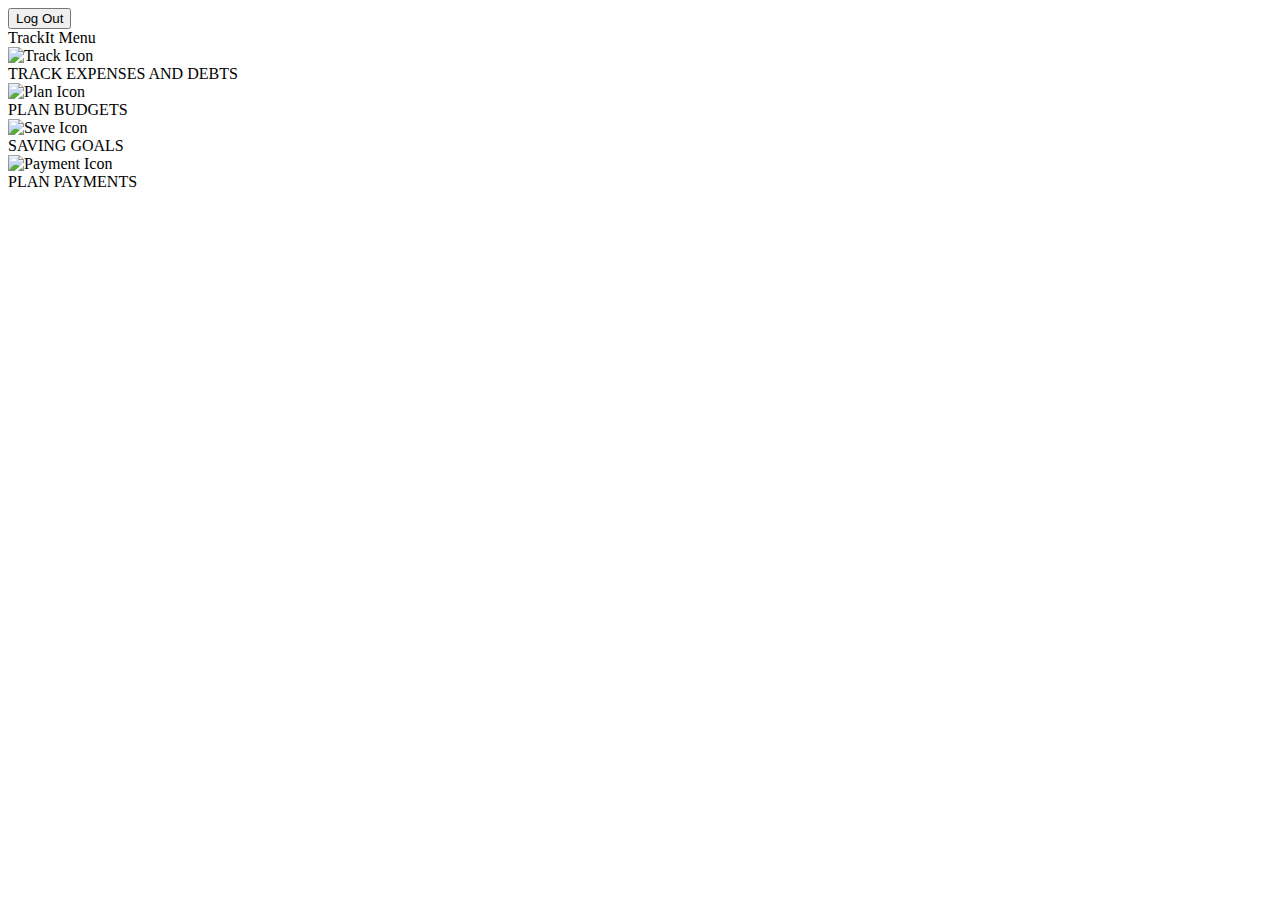
==== html/menu.html @ abd54522 "Update menu.html" ====
<?php
session_start(); // Start or resume the session

// Check if the user is authenticated
if (!isset($_SESSION['user_authenticated']) || $_SESSION['user_authenticated'] !== true) {
    header("Location: https://127.0.0.1/Trackit-HTML-CSS-/html/index.html"); // Redirect to the login page if not authenticated
    exit;
}

// Display a welcome message with the username
echo "Welcome, " . $_SESSION['username'] . "!";
?>

<!DOCTYPE html>
<html lang="en">
  <head>
    <meta charset="UTF-8" />
    <meta name="viewport" content="width=device-width, initial-scale=1.0" />
    <title>TrackIt Menu</title>
    <link rel="stylesheet" type="text/css" href="https://127.0.0.1/Trackit-HTML-CSS-/css/menu.css" />
  </head>
  <body>

    <form action="https://127.0.0.1/TrackIt-HTML-CSS-/logout.php" method="POST">
      <button type="submit" name="logout" id="logout" class="button" formmethod="POST">Log Out</button>
    </form>
    

    <div class="whole">
      <div id="title_view">TrackIt Menu</div>
      <div class="cards">
        <div class="card card1" id="card1">
          <img src="assets/img/track.png" alt="Track Icon">
          <div class="card-text">TRACK EXPENSES AND DEBTS</div>
        </div>
        <div class="card card2">
          <img src="assets/img/plan.png" alt="Plan Icon">
          <div class="card-text">PLAN BUDGETS</div>
        </div>
        <div class="card card3">
          <img src="assets/img/save.png" alt="Save Icon">
          <div class="card-text">SAVING GOALS</div>
        </div>
        <div class="card card4">
          <img src="assets/img/payment.png" alt="Payment Icon">
          <div class="card-text">PLAN PAYMENTS</div>
        </div>
      </div>
    </div>

    <script>
      document.getElementById("card1").addEventListener("click", function() {
        // Redirect to the second HTML file
        window.location.href = "https://127.0.0.1/TrackIt-HTML-CSS-/html/track.html";
      });
    </script>
  </body>
</html>
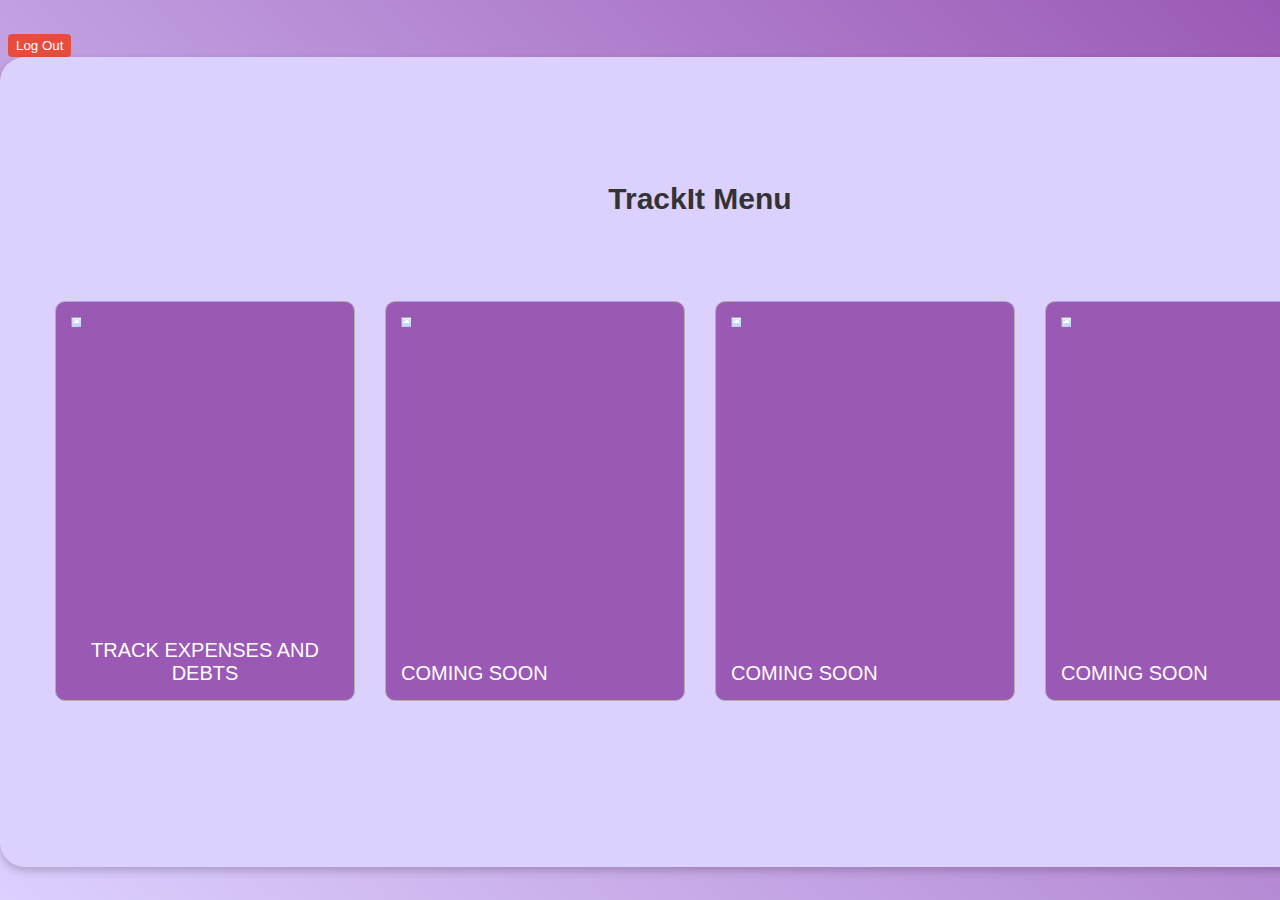
==== commit 47cc2d00: "feat: plan b ikuzo" ====
--- a/html/menu.html
+++ b/html/menu.html
@@ -17,42 +17,36 @@
     <meta charset="UTF-8" />
     <meta name="viewport" content="width=device-width, initial-scale=1.0" />
     <title>TrackIt Menu</title>
-    <link rel="stylesheet" type="text/css" href="https://127.0.0.1/Trackit-HTML-CSS-/css/menu.css" />
+    <!-- <link rel="stylesheet" type="text/css" href="https://127.0.0.1/Trackit-HTML-CSS-/css/menu.css" /> -->
+    <link rel="stylesheet" type="text/css" href="/css/menu.css" />
   </head>
   <body>
 
     <form action="https://127.0.0.1/TrackIt-HTML-CSS-/logout.php" method="POST">
-      <button type="submit" name="logout" id="logout" class="button" formmethod="POST">Log Out</button>
+      <button type="submit" name="logout" id="logout" class="button logOut" formmethod="POST">Log Out</button>
     </form>
     
 
     <div class="whole">
       <div id="title_view">TrackIt Menu</div>
       <div class="cards">
-        <div class="card card1" id="card1">
-          <img src="assets/img/track.png" alt="Track Icon">
+        <div class="card card1">
+          <img src="track.png" alt="Track Icon" />
           <div class="card-text">TRACK EXPENSES AND DEBTS</div>
         </div>
         <div class="card card2">
-          <img src="assets/img/plan.png" alt="Plan Icon">
-          <div class="card-text">PLAN BUDGETS</div>
+          <img src="plan.png" alt="Plan Icon" />
+          <div class="card-text">COMING SOON</div>
         </div>
         <div class="card card3">
-          <img src="assets/img/save.png" alt="Save Icon">
-          <div class="card-text">SAVING GOALS</div>
+          <img src="save.png" alt="Save Icon" />
+          <div class="card-text">COMING SOON</div>
         </div>
         <div class="card card4">
-          <img src="assets/img/payment.png" alt="Payment Icon">
-          <div class="card-text">PLAN PAYMENTS</div>
+          <img src="plan.png" alt="Plan Icon" />
+          <div class="card-text">COMING SOON</div>
         </div>
       </div>
     </div>
-
-    <script>
-      document.getElementById("card1").addEventListener("click", function() {
-        // Redirect to the second HTML file
-        window.location.href = "https://127.0.0.1/TrackIt-HTML-CSS-/html/track.html";
-      });
-    </script>
   </body>
 </html>
--- a/css/menu.css
+++ b/css/menu.css
@@ -0,0 +1,96 @@
+body {
+  font-family: Arial, sans-serif;
+  background-color: #f0f0f0;
+  margin: 0;
+  padding: 0;
+  display: flex;
+  flex-direction: column;
+  justify-content: center;
+  width: 100vw;
+  height: 100vh;
+  background: linear-gradient(45deg, #dcd0ff, #9b59b6);
+}
+
+.logOut {
+  background-color: #e74c3c;
+  border: none;
+  border-radius: 4px;
+  color: #fff;
+  cursor: pointer;
+  padding: 4px 8px;
+  margin-left: 8px;
+  
+}
+
+.glass{
+    background: linear-gradient(225deg, rgba(155, 89, 182, 0.4), rgba(220, 208, 255, 0.4));
+    backdrop-filter: blur(8px);
+}
+
+#title_view {
+  text-align: center;
+  font-weight: bold;
+  font-size: 30px;
+  margin-top: 20px;
+  color: #333333;
+}
+
+.whole {
+    display: flex;
+    flex-direction: column;
+    justify-content: center;
+    border-radius: 25px;
+    align-items: center;
+    background-color: #dcd0ff;
+    height: 90vh; /* 90% of the viewport height */
+    width: 1400px;
+    margin: 0 auto;
+    box-shadow: 0px 4px 8px rgba(0, 0, 0, 0.2);
+  }
+
+.cards {
+  display: flex;
+  flex: row;
+  align-items: center;
+  justify-content: center;
+  margin-top: 75px;
+  width: 100%;
+  margin-bottom: 50px;
+}
+
+.card {
+  width: 300px;
+  height: 400px;
+  display: flex;
+  flex-direction: column;
+  justify-content: space-between;
+  align-items: flex-start;
+  border: 1px solid;
+  border-radius: 10px;
+  border-color: rgb(175, 175, 175);
+  box-sizing: border-box;
+  padding: 15px;
+  cursor: pointer;
+  margin: 10px 15px;
+  background-position: center;
+  background-size: cover;
+  transition: transform 0.5s;
+  background-color: #9b59b6; /* Card background color */
+  color: #fff; /* Text color */
+}
+
+.card img {
+  max-width: 10px;
+  max-height: 10px;
+}
+
+.card-text {
+  text-align: center;
+  margin-top: 8px;
+  font-size: 20px;
+}
+
+.card:hover {
+  background-color: #8e44ad; /* Hover background color */
+  transform: translateY(-5px);
+}
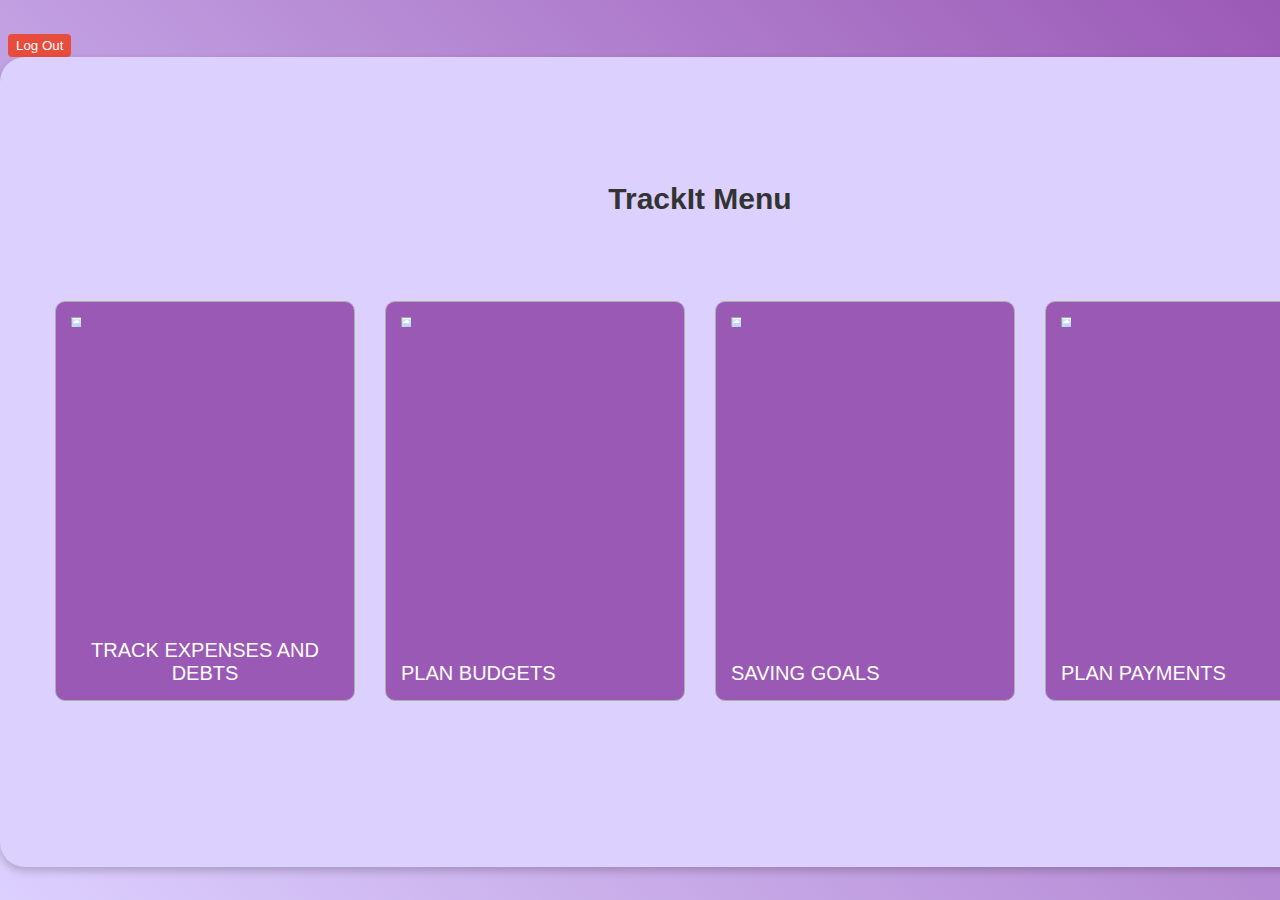
==== commit 886b8be1: "Merge branch 'stage'" ====
--- a/html/menu.html
+++ b/html/menu.html
@@ -30,21 +30,21 @@
     <div class="whole">
       <div id="title_view">TrackIt Menu</div>
       <div class="cards">
-        <div class="card card1">
-          <img src="track.png" alt="Track Icon" />
+        <div class="card card1" id="card1">
+          <img src="assets/img/track.png" alt="Track Icon">
           <div class="card-text">TRACK EXPENSES AND DEBTS</div>
         </div>
         <div class="card card2">
-          <img src="plan.png" alt="Plan Icon" />
-          <div class="card-text">COMING SOON</div>
+          <img src="assets/img/plan.png" alt="Plan Icon">
+          <div class="card-text">PLAN BUDGETS</div>
         </div>
         <div class="card card3">
-          <img src="save.png" alt="Save Icon" />
-          <div class="card-text">COMING SOON</div>
+          <img src="assets/img/save.png" alt="Save Icon">
+          <div class="card-text">SAVING GOALS</div>
         </div>
         <div class="card card4">
-          <img src="plan.png" alt="Plan Icon" />
-          <div class="card-text">COMING SOON</div>
+          <img src="assets/img/payment.png" alt="Payment Icon">
+          <div class="card-text">PLAN PAYMENTS</div>
         </div>
       </div>
     </div>
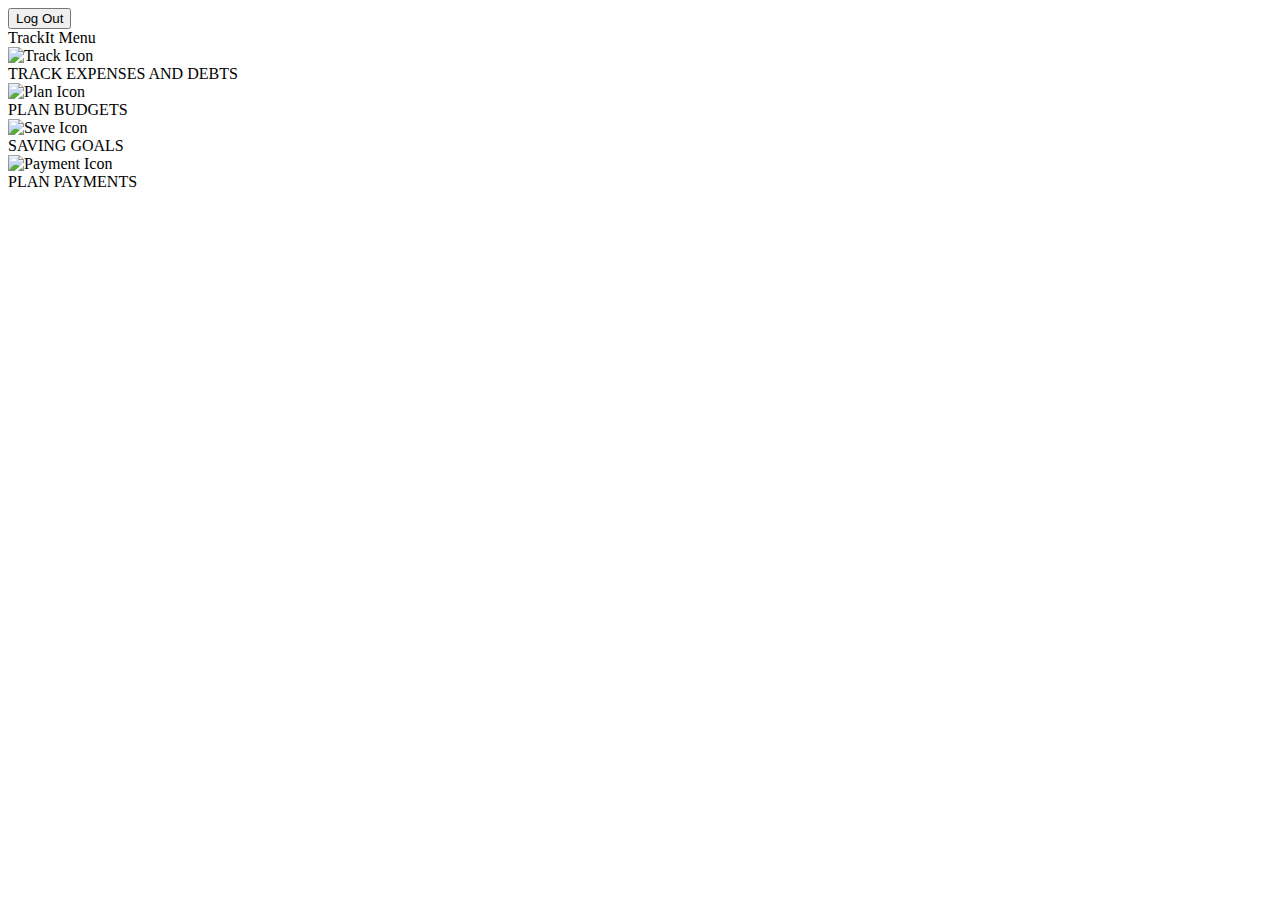
==== commit 48a92d9b: "fixed css not loading" ====
--- a/html/menu.html
+++ b/html/menu.html
@@ -18,7 +18,7 @@
     <meta name="viewport" content="width=device-width, initial-scale=1.0" />
     <title>TrackIt Menu</title>
     <!-- <link rel="stylesheet" type="text/css" href="https://127.0.0.1/Trackit-HTML-CSS-/css/menu.css" /> -->
-    <link rel="stylesheet" type="text/css" href="/css/menu.css" />
+    <link rel="stylesheet" type="text/css" href="https://127.0.0.1/TrackIt-HTML-CSS-/css/menu.css" />
   </head>
   <body>
 
@@ -35,15 +35,15 @@
           <div class="card-text">TRACK EXPENSES AND DEBTS</div>
         </div>
         <div class="card card2">
-          <img src="assets/img/plan.png" alt="Plan Icon">
+          <img src="https://127.0.0.1/TrackIt-HTML-CSS-assets/img/plan.png" alt="Plan Icon">
           <div class="card-text">PLAN BUDGETS</div>
         </div>
         <div class="card card3">
-          <img src="assets/img/save.png" alt="Save Icon">
+          <img src="https://127.0.0.1/TrackIt-HTML-CSS-assets/img/save.png" alt="Save Icon">
           <div class="card-text">SAVING GOALS</div>
         </div>
         <div class="card card4">
-          <img src="assets/img/payment.png" alt="Payment Icon">
+          <img src="https://127.0.0.1/TrackIt-HTML-CSS-assets/img/payment.png" alt="Payment Icon">
           <div class="card-text">PLAN PAYMENTS</div>
         </div>
       </div>
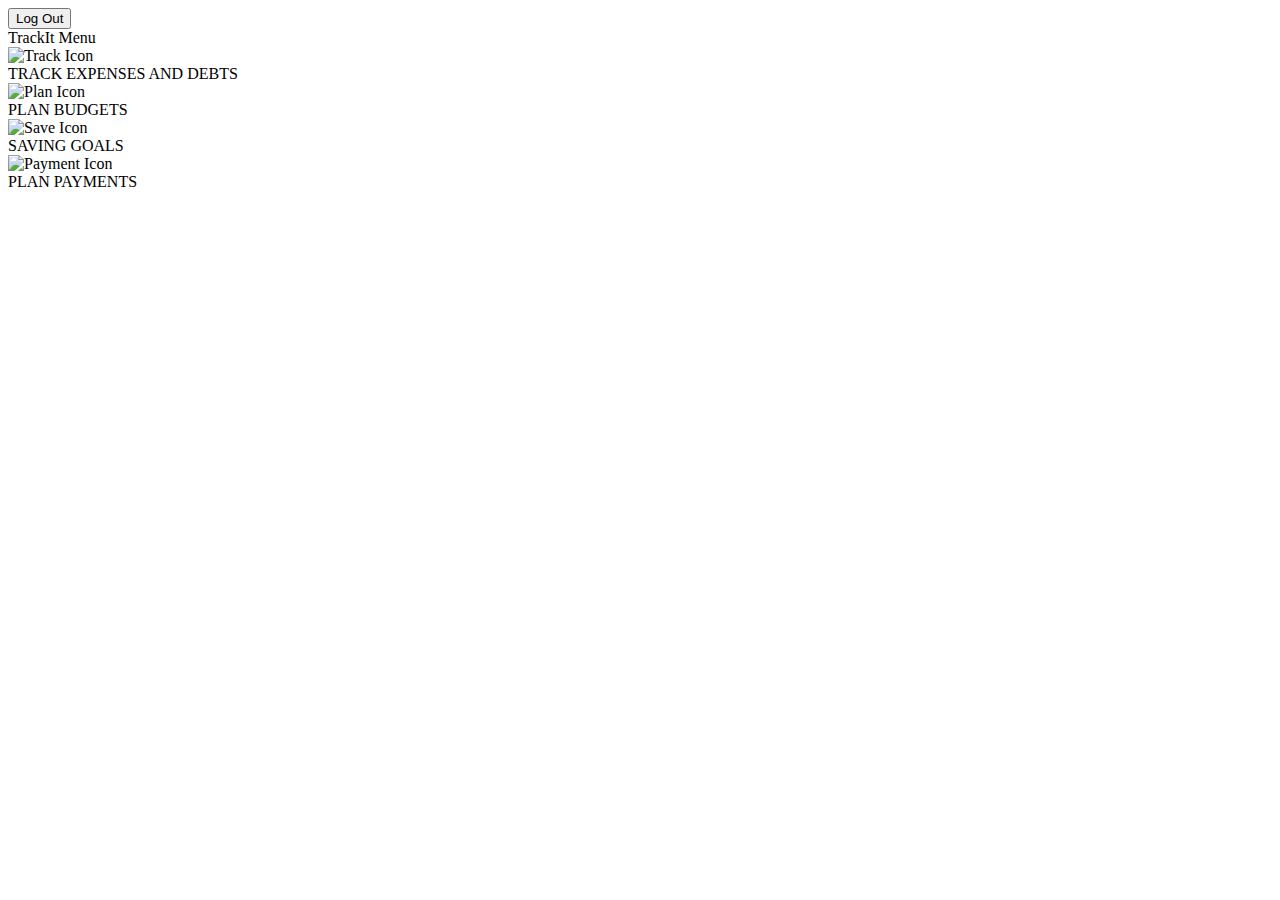
==== commit 72495ebf: "added validation for register.html and fixed img sizes" ====
--- a/html/menu.html
+++ b/html/menu.html
@@ -31,22 +31,29 @@
       <div id="title_view">TrackIt Menu</div>
       <div class="cards">
         <div class="card card1" id="card1">
-          <img src="assets/img/track.png" alt="Track Icon">
+          <img src="https://127.0.0.1/TrackIt-HTML-CSS-/assets/img/track.png" alt="Track Icon" width="250px" height="250px">
           <div class="card-text">TRACK EXPENSES AND DEBTS</div>
         </div>
         <div class="card card2">
-          <img src="https://127.0.0.1/TrackIt-HTML-CSS-assets/img/plan.png" alt="Plan Icon">
+          <img src="https://127.0.0.1/TrackIt-HTML-CSS-/assets/img/plan.png" alt="Plan Icon" width="250px" height="250px">
           <div class="card-text">PLAN BUDGETS</div>
         </div>
         <div class="card card3">
-          <img src="https://127.0.0.1/TrackIt-HTML-CSS-assets/img/save.png" alt="Save Icon">
+          <img src="https://127.0.0.1/TrackIt-HTML-CSS-/assets/img/save.png" alt="Save Icon" width="250px" height="250px">
           <div class="card-text">SAVING GOALS</div>
         </div>
         <div class="card card4">
-          <img src="https://127.0.0.1/TrackIt-HTML-CSS-assets/img/payment.png" alt="Payment Icon">
+          <img src="https://127.0.0.1/TrackIt-HTML-CSS-/assets/img/payment.png" alt="Payment Icon" width="250px" height="250px">
           <div class="card-text">PLAN PAYMENTS</div>
         </div>
       </div>
     </div>
+    <script>
+      // JavaScript code to handle button click event
+      document.getElementById("card1").addEventListener("click", function() {
+        // Redirect to the second HTML file
+        window.location.href = "https://127.0.0.1/TrackIt-HTML-CSS-/html/track.html";
+      });
+    </script>
   </body>
 </html>
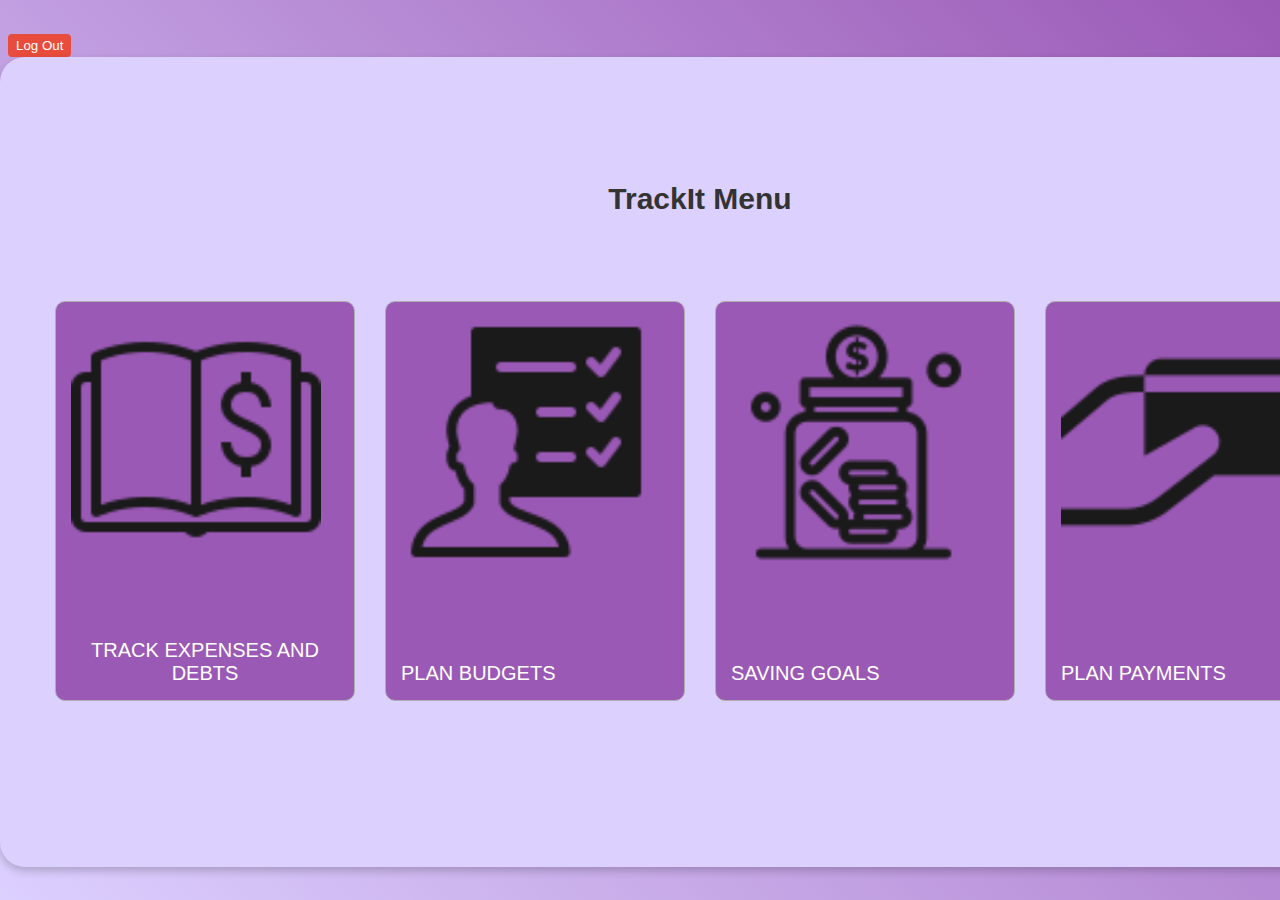
==== commit dee42a63: "backend changes to js" ====
--- a/html/menu.html
+++ b/html/menu.html
@@ -1,28 +1,14 @@
-<?php
-session_start(); // Start or resume the session
-
-// Check if the user is authenticated
-if (!isset($_SESSION['user_authenticated']) || $_SESSION['user_authenticated'] !== true) {
-    header("Location: https://127.0.0.1/Trackit-HTML-CSS-/html/index.html"); // Redirect to the login page if not authenticated
-    exit;
-}
-
-// Display a welcome message with the username
-echo "Welcome, " . $_SESSION['username'] . "!";
-?>
-
 <!DOCTYPE html>
 <html lang="en">
   <head>
     <meta charset="UTF-8" />
     <meta name="viewport" content="width=device-width, initial-scale=1.0" />
     <title>TrackIt Menu</title>
-    <!-- <link rel="stylesheet" type="text/css" href="https://127.0.0.1/Trackit-HTML-CSS-/css/menu.css" /> -->
-    <link rel="stylesheet" type="text/css" href="https://127.0.0.1/TrackIt-HTML-CSS-/css/menu.css" />
+    <link rel="stylesheet" type="text/css" href="/css/menu.css" />
   </head>
   <body>
 
-    <form action="https://127.0.0.1/TrackIt-HTML-CSS-/logout.php" method="POST">
+    <form action="" method="POST" onsubmit="return loginUser()">
       <button type="submit" name="logout" id="logout" class="button logOut" formmethod="POST">Log Out</button>
     </form>
     
@@ -31,19 +17,19 @@
       <div id="title_view">TrackIt Menu</div>
       <div class="cards">
         <div class="card card1" id="card1">
-          <img src="https://127.0.0.1/TrackIt-HTML-CSS-/assets/img/track.png" alt="Track Icon" width="250px" height="250px">
+          <img src="/assets/img/track.png" alt="Track Icon" width="250px" height="250px">
           <div class="card-text">TRACK EXPENSES AND DEBTS</div>
         </div>
         <div class="card card2">
-          <img src="https://127.0.0.1/TrackIt-HTML-CSS-/assets/img/plan.png" alt="Plan Icon" width="250px" height="250px">
+          <img src="/assets/img/plan.png" alt="Plan Icon" width="250px" height="250px">
           <div class="card-text">PLAN BUDGETS</div>
         </div>
         <div class="card card3">
-          <img src="https://127.0.0.1/TrackIt-HTML-CSS-/assets/img/save.png" alt="Save Icon" width="250px" height="250px">
+          <img src="/assets/img/save.png" alt="Save Icon" width="250px" height="250px">
           <div class="card-text">SAVING GOALS</div>
         </div>
         <div class="card card4">
-          <img src="https://127.0.0.1/TrackIt-HTML-CSS-/assets/img/payment.png" alt="Payment Icon" width="250px" height="250px">
+          <img src="/assets/img/payment.png" alt="Payment Icon" width="250px" height="250px">
           <div class="card-text">PLAN PAYMENTS</div>
         </div>
       </div>
@@ -52,7 +38,7 @@
       // JavaScript code to handle button click event
       document.getElementById("card1").addEventListener("click", function() {
         // Redirect to the second HTML file
-        window.location.href = "https://127.0.0.1/TrackIt-HTML-CSS-/html/track.html";
+        window.location.href = "/html/track.html";
       });
     </script>
   </body>
--- a/css/menu.css
+++ b/css/menu.css
@@ -0,0 +1,96 @@
+body {
+  font-family: Arial, sans-serif;
+  background-color: #f0f0f0;
+  margin: 0;
+  padding: 0;
+  display: flex;
+  flex-direction: column;
+  justify-content: center;
+  width: 100vw;
+  height: 100vh;
+  background: linear-gradient(45deg, #dcd0ff, #9b59b6);
+}
+
+.logOut {
+  background-color: #e74c3c;
+  border: none;
+  border-radius: 4px;
+  color: #fff;
+  cursor: pointer;
+  padding: 4px 8px;
+  margin-left: 8px;
+  
+}
+
+.glass{
+    background: linear-gradient(225deg, rgba(155, 89, 182, 0.4), rgba(220, 208, 255, 0.4));
+    backdrop-filter: blur(8px);
+}
+
+#title_view {
+  text-align: center;
+  font-weight: bold;
+  font-size: 30px;
+  margin-top: 20px;
+  color: #333333;
+}
+
+.whole {
+    display: flex;
+    flex-direction: column;
+    justify-content: center;
+    border-radius: 25px;
+    align-items: center;
+    background-color: #dcd0ff;
+    height: 90vh; /* 90% of the viewport height */
+    width: 1400px;
+    margin: 0 auto;
+    box-shadow: 0px 4px 8px rgba(0, 0, 0, 0.2);
+  }
+
+.cards {
+  display: flex;
+  flex: row;
+  align-items: center;
+  justify-content: center;
+  margin-top: 75px;
+  width: 100%;
+  margin-bottom: 50px;
+}
+
+.card {
+  width: 300px;
+  height: 400px;
+  display: flex;
+  flex-direction: column;
+  justify-content: space-between;
+  align-items: flex-start;
+  border: 1px solid;
+  border-radius: 10px;
+  border-color: rgb(175, 175, 175);
+  box-sizing: border-box;
+  padding: 15px;
+  cursor: pointer;
+  margin: 10px 15px;
+  background-position: center;
+  background-size: cover;
+  transition: transform 0.5s;
+  background-color: #9b59b6; /* Card background color */
+  color: #fff; /* Text color */
+}
+
+.card img {
+  max-width: 400px;
+  max-height: 400px;
+}
+
+.card-text {
+  text-align: center;
+  margin-top: 8px;
+  font-size: 20px;
+}
+
+.card:hover {
+  background-color: #8e44ad; /* Hover background color */
+  transform: translateY(-5px);
+}
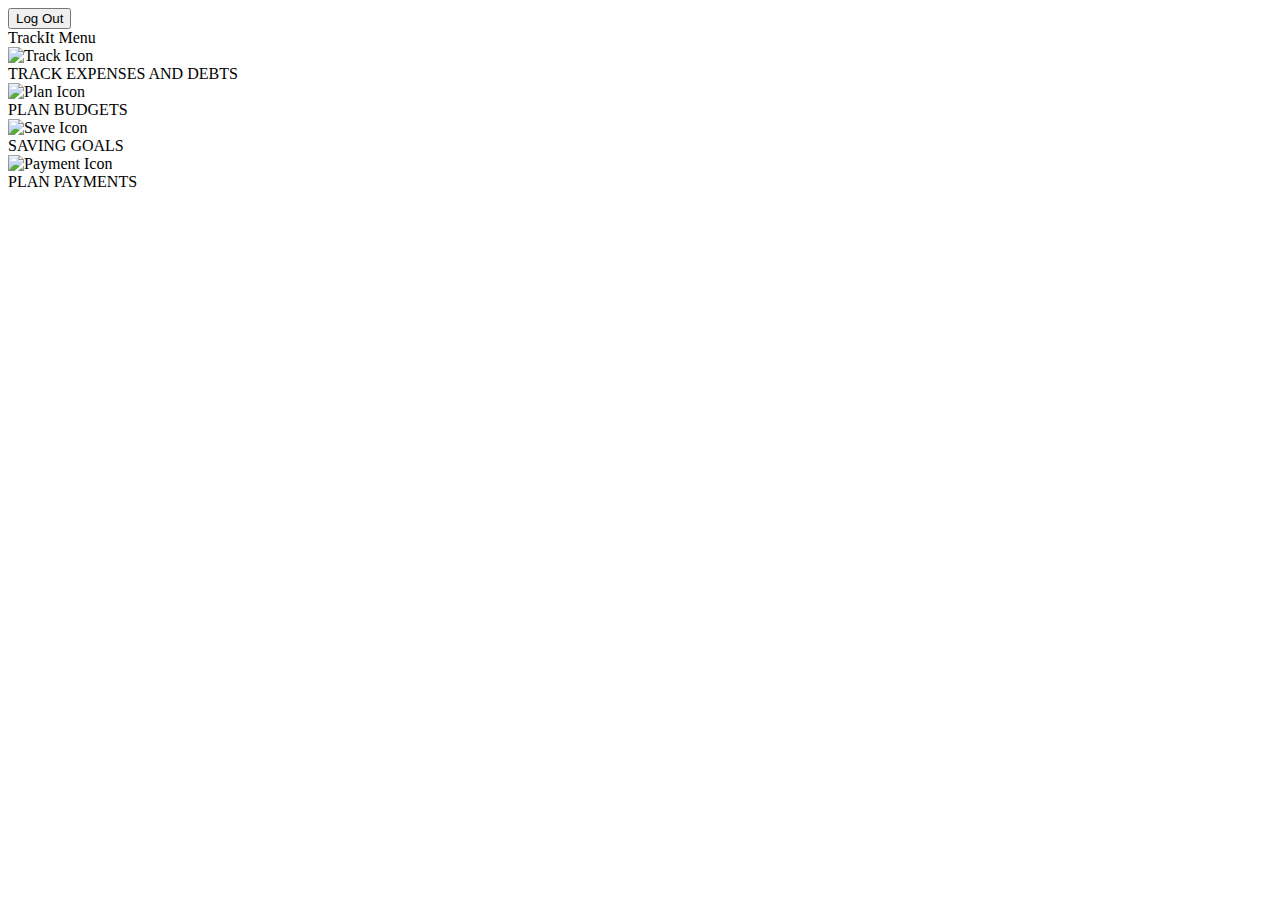
==== commit 937750b4: "login-register-logout-track working & responsive" ====
--- a/html/menu.html
+++ b/html/menu.html
@@ -4,41 +4,71 @@
     <meta charset="UTF-8" />
     <meta name="viewport" content="width=device-width, initial-scale=1.0" />
     <title>TrackIt Menu</title>
-    <link rel="stylesheet" type="text/css" href="/css/menu.css" />
+    <link
+      rel="stylesheet"
+      type="text/css"
+      href="/TrackIt-HTML-CSS-/css/menu.css"
+    />
   </head>
   <body>
-
-    <form action="" method="POST" onsubmit="return loginUser()">
-      <button type="submit" name="logout" id="logout" class="button logOut" formmethod="POST">Log Out</button>
+    <form method="POST">
+      <button
+        type="submit"
+        name="logout"
+        id="logout"
+        class="button logOut"
+        formmethod="POST"
+      >
+        Log Out
+      </button>
     </form>
-    
 
     <div class="whole">
       <div id="title_view">TrackIt Menu</div>
       <div class="cards">
         <div class="card card1" id="card1">
-          <img src="/assets/img/track.png" alt="Track Icon" width="250px" height="250px">
+          <img
+            src="/TrackIt-HTML-CSS-/assets/img/track.png"
+            alt="Track Icon"
+            width="250px"
+            height="250px"
+          />
           <div class="card-text">TRACK EXPENSES AND DEBTS</div>
         </div>
         <div class="card card2">
-          <img src="/assets/img/plan.png" alt="Plan Icon" width="250px" height="250px">
+          <img
+            src="/TrackIt-HTML-CSS-/assets/img/plan.png"
+            alt="Plan Icon"
+            width="250px"
+            height="250px"
+          />
           <div class="card-text">PLAN BUDGETS</div>
         </div>
         <div class="card card3">
-          <img src="/assets/img/save.png" alt="Save Icon" width="250px" height="250px">
+          <img
+            src="/TrackIt-HTML-CSS-/assets/img/save.png"
+            alt="Save Icon"
+            width="250px"
+            height="250px"
+          />
           <div class="card-text">SAVING GOALS</div>
         </div>
         <div class="card card4">
-          <img src="/assets/img/payment.png" alt="Payment Icon" width="250px" height="250px">
+          <img
+            src="/TrackIt-HTML-CSS-/assets/img/payment.png"
+            alt="Payment Icon"
+            width="250px"
+            height="250px"
+          />
           <div class="card-text">PLAN PAYMENTS</div>
         </div>
       </div>
     </div>
     <script>
       // JavaScript code to handle button click event
-      document.getElementById("card1").addEventListener("click", function() {
+      document.getElementById("card1").addEventListener("click", function () {
         // Redirect to the second HTML file
-        window.location.href = "/html/track.html";
+        window.location.href = "/TrackIt-HTML-CSS-/html/track.html";
       });
     </script>
   </body>
